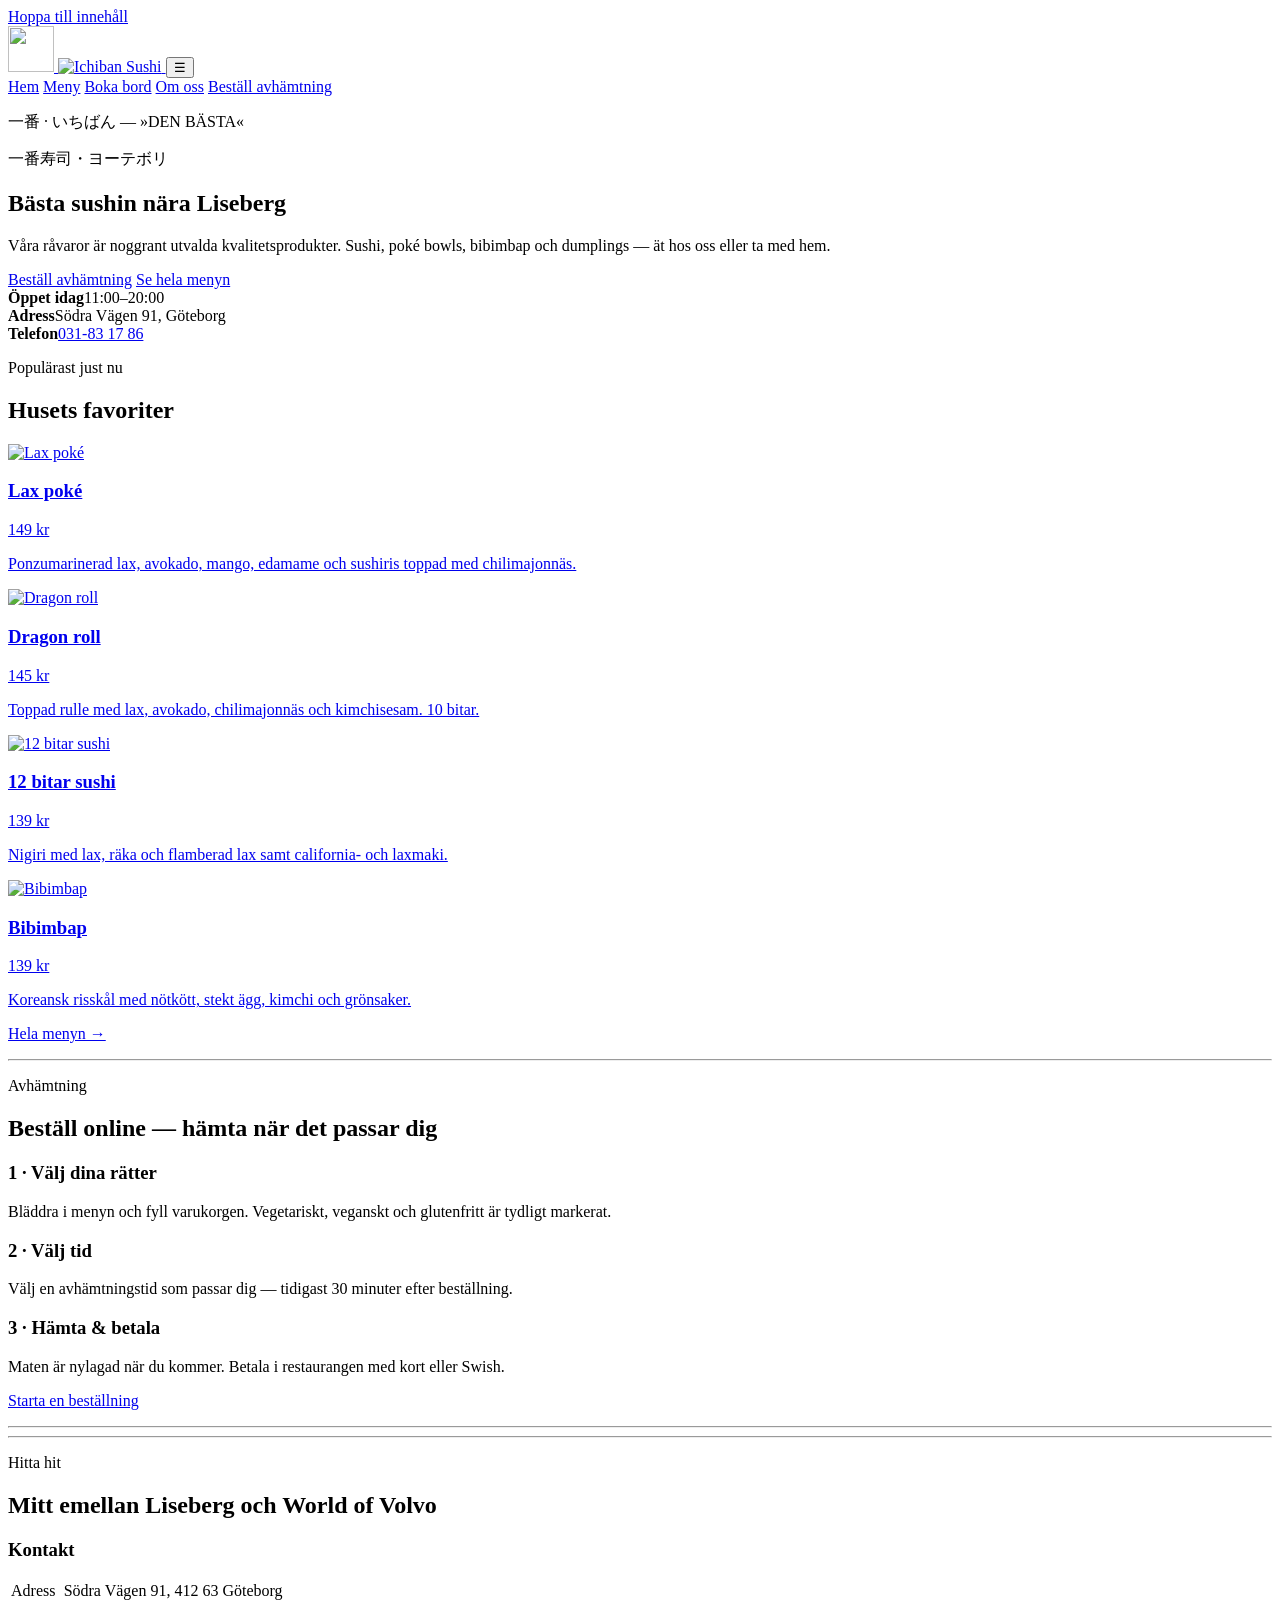
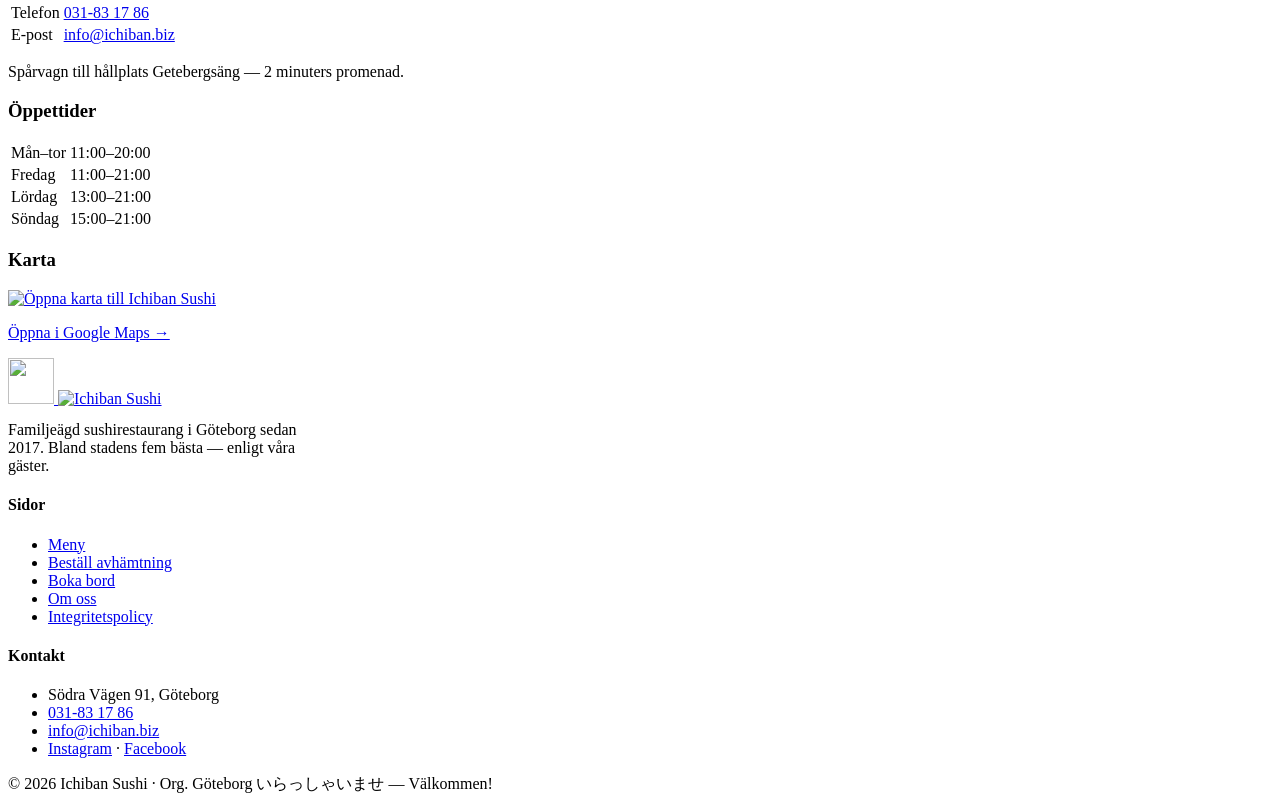
==== public/index.html @ 06141f5b "Headline: Bästa sushin nära Liseberg / The best sushi near Liseberg Owner's wording — the phrase vis" ====
<!doctype html>
<html lang="sv">
<head>
<meta charset="utf-8">
<meta name="viewport" content="width=device-width, initial-scale=1">
<title>Ichiban Sushi Göteborg — sushi, poké bowls, bibimbap & dumplings</title>
<meta name="description" content="Ichiban Sushi på Södra Vägen i Göteborg, nära Liseberg. Färsk sushi, poké bowls, bibimbap och dumplings — ät här eller beställ avhämtning online. Södra Vägen 91.">
<link rel="preconnect" href="https://fonts.googleapis.com">
<link rel="preconnect" href="https://fonts.gstatic.com" crossorigin>
<link href="https://fonts.googleapis.com/css2?family=Cabin+Sketch:wght@700&family=Gochi+Hand&family=Instrument+Sans:wght@400;500;600;700&family=Shippori+Mincho:wght@600;800&display=swap" rel="stylesheet">
<link rel="stylesheet" href="/css/style.css">
<link rel="icon" type="image/png" href="/assets/img/site/favicon.png">
<link rel="apple-touch-icon" href="/assets/img/site/apple-touch-icon.png">
</head>
<body class="hero-page">
<a class="skip" href="#main">Hoppa till innehåll</a>

<header class="site-head">
  <div class="bar">
    <a class="brand" href="/">
      <img class="logo-badge" src="/assets/img/site/logo-192.png" alt="" width="46" height="46">
      <img class="wordmark" src="/assets/img/site/wordmark.png" alt="Ichiban Sushi" width="157" height="44">
    </a>
    <button class="nav-toggle" aria-label="Meny" aria-expanded="false">☰</button>
    <nav class="nav" aria-label="Huvudmeny">
      <a href="/" aria-current="page">Hem</a>
      <a href="/meny">Meny</a>
      <a href="/boka">Boka bord</a>
      <a href="/om">Om oss</a>
      <a class="cta" href="/bestall">Beställ avhämtning</a>
    </nav>
  </div>
</header>

<main id="main">

  <!-- ============ HERO ============ -->
  <section class="hero">
    <div class="bg" style="background-image:url('/assets/img/site/hero-plate.jpg')"></div>
    <div class="wrap inner">
      <p class="jp-mark">一番 · いちばん — »DEN BÄSTA«</p>
      <span class="tategaki" aria-hidden="true">一番寿司・ヨーテボリ</span>
      <h1>Bästa sushin nära Liseberg</h1>
      <p class="lead" data-i18n="hero.lead">Våra råvaror är noggrant utvalda kvalitetsprodukter. Sushi, poké bowls, bibimbap och dumplings — ät hos oss eller ta med hem.</p>
      <div class="actions">
        <a class="btn btn-primary" href="/bestall">Beställ avhämtning</a>
        <a class="btn btn-ghost" href="/meny">Se hela menyn</a>
      </div>
      <div class="meta">
        <div><b>Öppet idag</b><span id="today-hours">11:00–20:00</span></div>
        <div><b>Adress</b>Södra Vägen 91, Göteborg</div>
        <div><b>Telefon</b><a href="tel:+4631831786">031-83 17 86</a></div>
      </div>
    </div>
  </section>

  <!-- ============ POPULÄRT ============ -->
  <section class="block">
    <div class="wrap">
      <div class="sect-head">
        <p class="kicker">Populärast just nu</p>
        <h2>Husets favoriter</h2>
      </div>
      <div class="grid-4">
        <a class="dish-card" href="/bestall#poke">
          <img class="photo" src="/assets/img/menu/lax-poke.jpg" alt="Lax poké" loading="lazy">
          <div class="body">
            <div class="row"><h3>Lax poké</h3><span class="price">149 kr</span></div>
            <p class="desc">Ponzumarinerad lax, avokado, mango, edamame och sushiris toppad med chilimajonnäs.</p>
          </div>
        </a>
        <a class="dish-card" href="/bestall#deluxe-roll">
          <img class="photo" src="/assets/img/menu/dragon-roll.jpg" alt="Dragon roll" loading="lazy">
          <div class="body">
            <div class="row"><h3>Dragon roll</h3><span class="price">145 kr</span></div>
            <p class="desc">Toppad rulle med lax, avokado, chilimajonnäs och kimchisesam. 10 bitar.</p>
          </div>
        </a>
        <a class="dish-card" href="/bestall#sushi-combo">
          <img class="photo" src="/assets/img/menu/sushi-12.jpg" alt="12 bitar sushi" loading="lazy">
          <div class="body">
            <div class="row"><h3>12 bitar sushi</h3><span class="price">139 kr</span></div>
            <p class="desc">Nigiri med lax, räka och flamberad lax samt california- och laxmaki.</p>
          </div>
        </a>
        <a class="dish-card" href="/bestall#varmratter">
          <img class="photo" src="/assets/img/menu/bibimbap.jpg" alt="Bibimbap" loading="lazy">
          <div class="body">
            <div class="row"><h3>Bibimbap</h3><span class="price">139 kr</span></div>
            <p class="desc">Koreansk risskål med nötkött, stekt ägg, kimchi och grönsaker.</p>
          </div>
        </a>
      </div>
      <p class="center mt-2"><a class="btn btn-ghost" href="/meny">Hela menyn →</a></p>
    </div>
  </section>

  <hr class="hairline">

  <!-- ============ SÅ FUNKAR DET ============ -->
  <section class="block">
    <div class="wrap">
      <div class="sect-head">
        <p class="kicker">Avhämtning</p>
        <h2>Beställ online — hämta när det passar dig</h2>
      </div>
      <div class="grid-3">
        <div class="dish-card"><div class="body">
          <h3>1 · Välj dina rätter</h3>
          <p class="desc">Bläddra i menyn och fyll varukorgen. Vegetariskt, veganskt och glutenfritt är tydligt markerat.</p>
        </div></div>
        <div class="dish-card"><div class="body">
          <h3>2 · Välj tid</h3>
          <p class="desc">Välj en avhämtningstid som passar dig — tidigast 30 minuter efter beställning.</p>
        </div></div>
        <div class="dish-card"><div class="body">
          <h3>3 · Hämta &amp; betala</h3>
          <p class="desc">Maten är nylagad när du kommer. Betala i restaurangen med kort eller Swish.</p>
        </div></div>
      </div>
      <p class="center mt-2"><a class="btn btn-primary" href="/bestall">Starta en beställning</a></p>
    </div>
  </section>

  <hr class="hairline">

  <!-- ============ OMDÖME ============ -->
  <section class="block tight center" id="review-section" hidden>
    <div class="wrap" style="max-width:620px">
      <span class="review-stars" aria-hidden="true">★★★★★</span>
      <h2 style="font-size:clamp(1.4rem,3vw,1.9rem)">Nöjd med maten och besöket?</h2>
      <p class="lead" style="margin:0.8rem auto 1.6rem">Ett omdöme på Google betyder mycket för en liten familjerestaurang — det tar bara en halv minut.</p>
      <a class="review-cta" id="review-link" href="#" target="_blank" rel="noopener">
        <span class="g">G</span> Lämna ett omdöme på Google
      </a>
    </div>
  </section>

  <hr class="hairline">

  <!-- ============ HITTA HIT ============ -->
  <section class="block">
    <div class="wrap">
      <div class="sect-head">
        <p class="kicker">Hitta hit</p>
        <h2>Mitt emellan Liseberg och World of Volvo</h2>
      </div>
      <div class="info-grid">
        <div>
          <h3>Kontakt</h3>
          <table class="hours">
            <tr><td>Adress</td><td>Södra Vägen 91, 412 63 Göteborg</td></tr>
            <tr><td>Telefon</td><td><a href="tel:+4631831786">031-83 17 86</a></td></tr>
            <tr><td>E-post</td><td><a href="mailto:info@ichiban.biz">info@ichiban.biz</a></td></tr>
          </table>
          <p class="form-note" style="margin-top:1rem">Spårvagn till hållplats Getebergsäng — 2 minuters promenad.</p>
        </div>
        <div>
          <h3>Öppettider</h3>
          <table class="hours" id="hours-table">
            <tr data-days="1,2,3,4"><td>Mån–tor</td><td>11:00–20:00</td></tr>
            <tr data-days="5"><td>Fredag</td><td>11:00–21:00</td></tr>
            <tr data-days="6"><td>Lördag</td><td>13:00–21:00</td></tr>
            <tr data-days="0"><td>Söndag</td><td>15:00–21:00</td></tr>
          </table>
        </div>
        <div>
          <h3>Karta</h3>
          <a href="https://maps.google.com/?q=Ichiban+Sushi,+S%C3%B6dra+V%C3%A4gen+91,+G%C3%B6teborg" target="_blank" rel="noopener" class="dish-card" style="display:block">
            <img class="photo" src="/assets/img/site/meny-header.jpg" alt="Öppna karta till Ichiban Sushi" loading="lazy" style="aspect-ratio:16/9">
            <div class="body"><p class="desc">Öppna i Google Maps →</p></div>
          </a>
        </div>
      </div>
    </div>
  </section>

</main>

<footer class="site-foot">
  <div class="wrap">
    <div class="cols">
      <div>
        <a class="brand" href="/" style="margin-bottom:1rem">
          <img class="logo-badge" src="/assets/img/site/logo-192.png" alt="" width="46" height="46">
          <img class="wordmark" src="/assets/img/site/wordmark.png" alt="Ichiban Sushi" width="157" height="44">
        </a>
        <p class="muted" style="max-width:38ch;margin-top:0.8rem">Familjeägd sushirestaurang i Göteborg sedan 2017. Bland stadens fem bästa — enligt våra gäster.</p>
      </div>
      <div>
        <h4>Sidor</h4>
        <ul class="foot-list">
          <li><a href="/meny">Meny</a></li>
          <li><a href="/bestall">Beställ avhämtning</a></li>
          <li><a href="/boka">Boka bord</a></li>
          <li><a href="/om">Om oss</a></li>
          <li><a href="/integritet">Integritetspolicy</a></li>
        </ul>
      </div>
      <div>
        <h4>Kontakt</h4>
        <ul class="foot-list">
          <li>Södra Vägen 91, Göteborg</li>
          <li><a href="tel:+4631831786">031-83 17 86</a></li>
          <li><a href="mailto:info@ichiban.biz">info@ichiban.biz</a></li>
          <li><a href="https://www.instagram.com/" target="_blank" rel="noopener">Instagram</a> · <a href="https://www.facebook.com/" target="_blank" rel="noopener">Facebook</a></li>
        </ul>
      </div>
    </div>
    <div class="fine">
      <span>© <span id="year">2026</span> Ichiban Sushi · Org. Göteborg</span>
      <span>いらっしゃいませ — Välkommen!</span>
    </div>
  </div>
</footer>

<script src="/js/i18n.js"></script>
<script src="/js/site.js"></script>
</body>
</html>
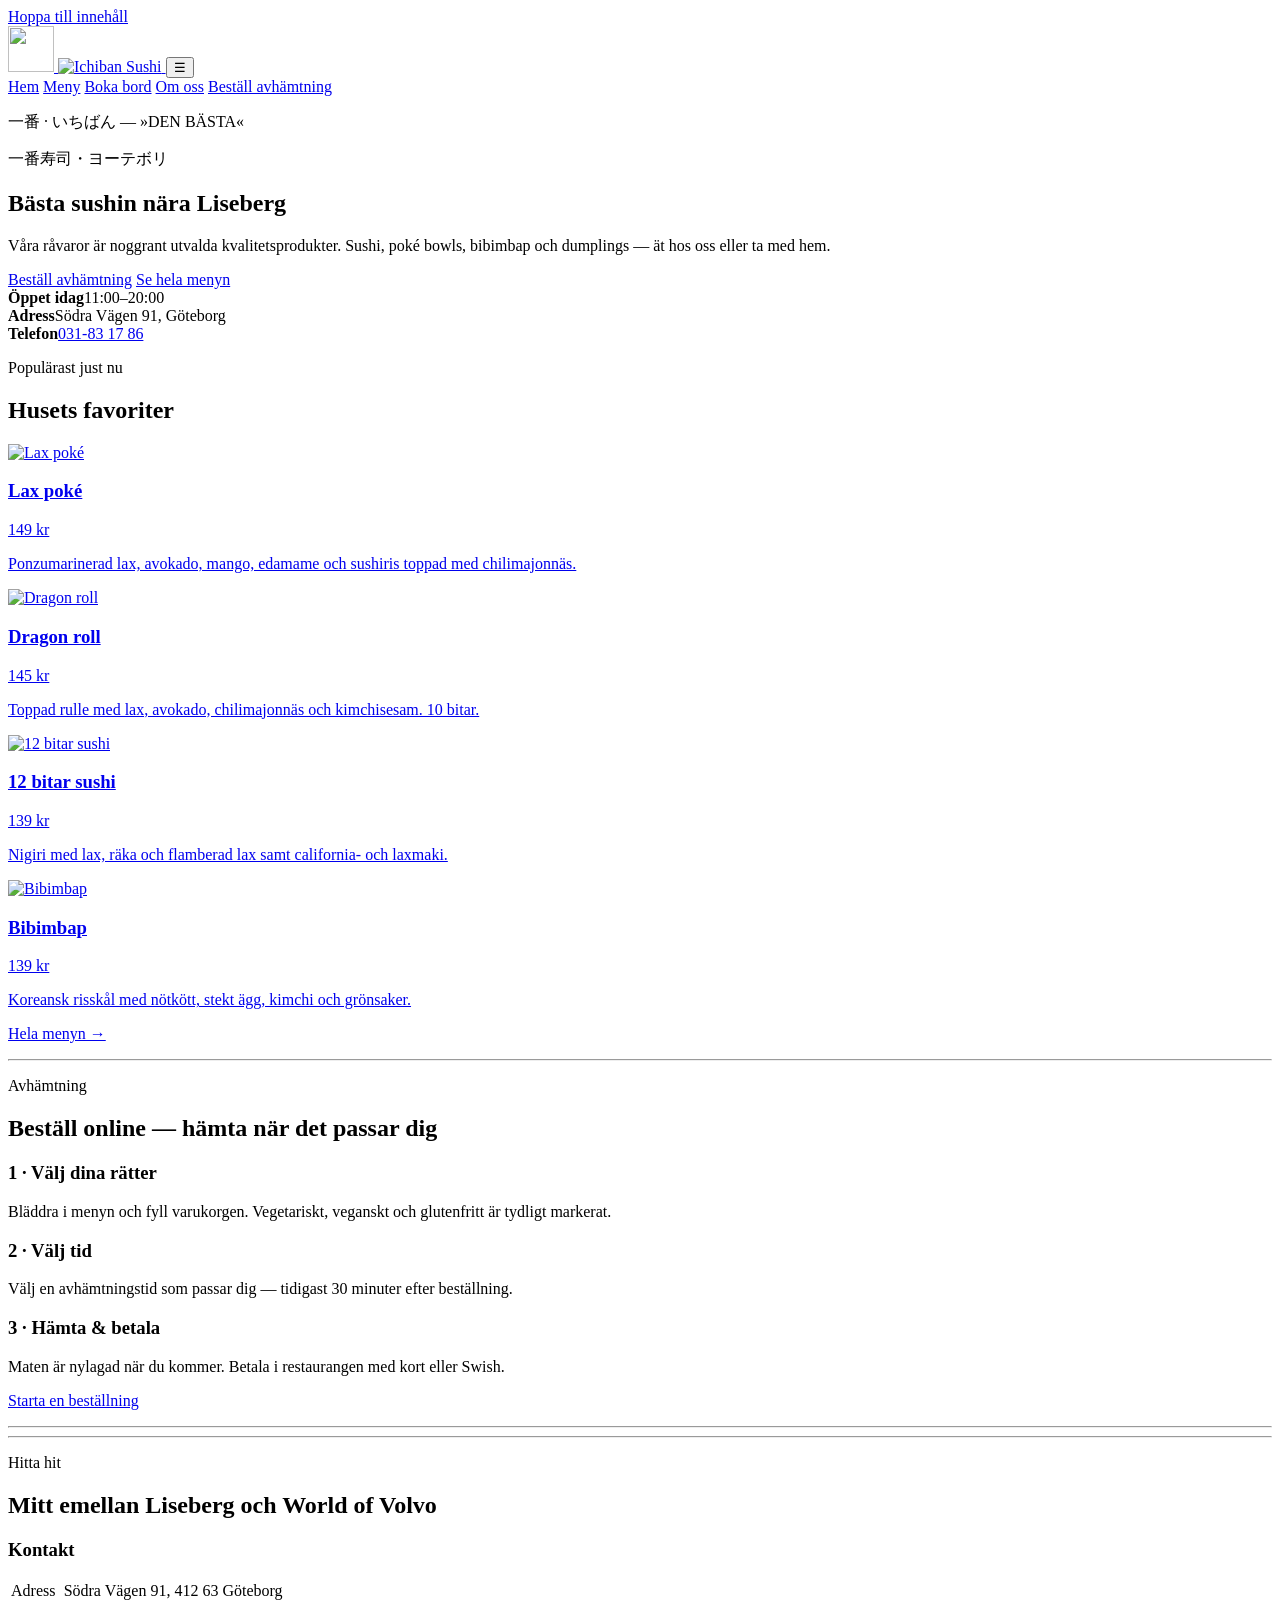
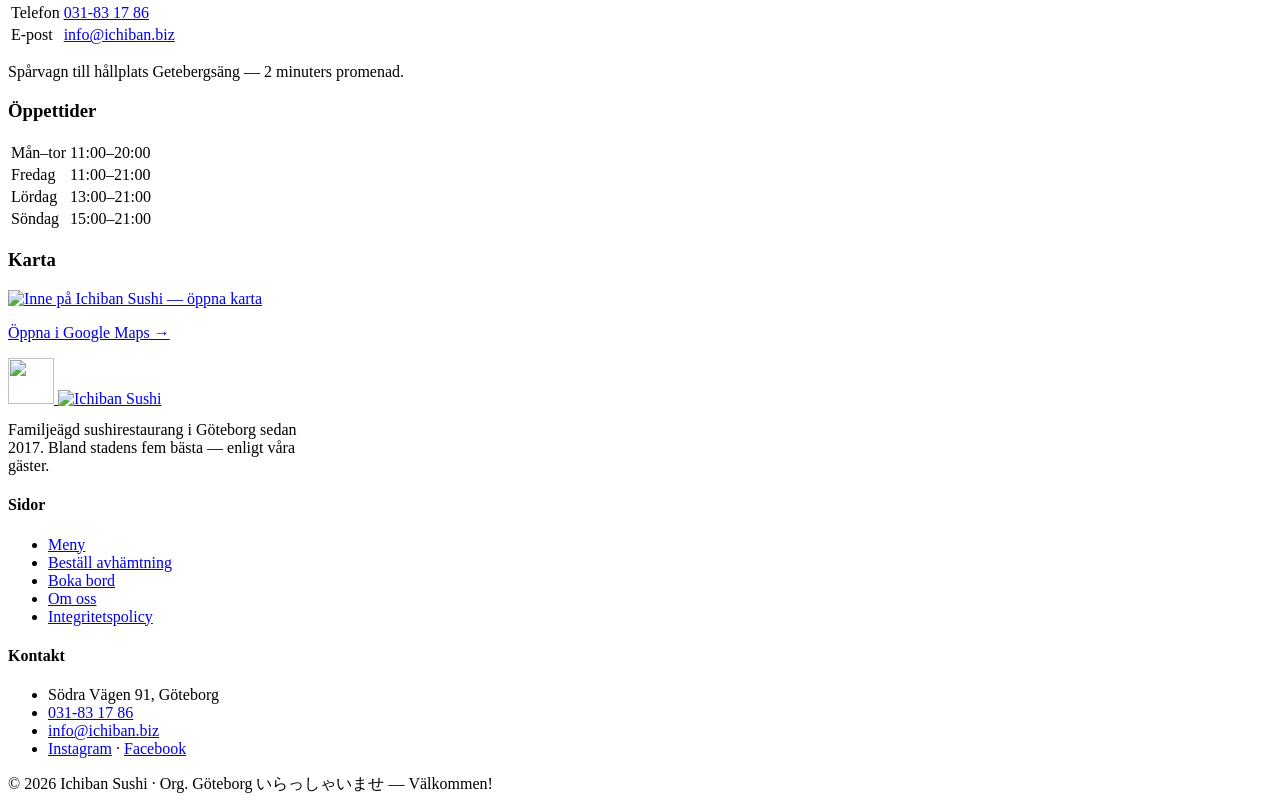
==== commit f6256b8f: "Maps card shows the dining room photo instead of a sky Photo from the restaurant's Google Maps listi" ====
--- a/public/index.html
+++ b/public/index.html
@@ -19,7 +19,7 @@
   <div class="bar">
     <a class="brand" href="/">
       <img class="logo-badge" src="/assets/img/site/logo-192.png" alt="" width="46" height="46">
-      <img class="wordmark" src="/assets/img/site/wordmark.png" alt="Ichiban Sushi" width="157" height="44">
+      <img class="wordmark" src="/assets/img/site/wordmark.png" alt="Ichiban Sushi" width="146" height="44">
     </a>
     <button class="nav-toggle" aria-label="Meny" aria-expanded="false">☰</button>
     <nav class="nav" aria-label="Huvudmeny">
@@ -167,7 +167,7 @@
         <div>
           <h3>Karta</h3>
           <a href="https://maps.google.com/?q=Ichiban+Sushi,+S%C3%B6dra+V%C3%A4gen+91,+G%C3%B6teborg" target="_blank" rel="noopener" class="dish-card" style="display:block">
-            <img class="photo" src="/assets/img/site/meny-header.jpg" alt="Öppna karta till Ichiban Sushi" loading="lazy" style="aspect-ratio:16/9">
+            <img class="photo" src="/assets/img/site/inside.jpg" alt="Inne på Ichiban Sushi — öppna karta" loading="lazy" style="aspect-ratio:16/9">
             <div class="body"><p class="desc">Öppna i Google Maps →</p></div>
           </a>
         </div>
@@ -183,7 +183,7 @@
       <div>
         <a class="brand" href="/" style="margin-bottom:1rem">
           <img class="logo-badge" src="/assets/img/site/logo-192.png" alt="" width="46" height="46">
-          <img class="wordmark" src="/assets/img/site/wordmark.png" alt="Ichiban Sushi" width="157" height="44">
+          <img class="wordmark" src="/assets/img/site/wordmark.png" alt="Ichiban Sushi" width="146" height="44">
         </a>
         <p class="muted" style="max-width:38ch;margin-top:0.8rem">Familjeägd sushirestaurang i Göteborg sedan 2017. Bland stadens fem bästa — enligt våra gäster.</p>
       </div>
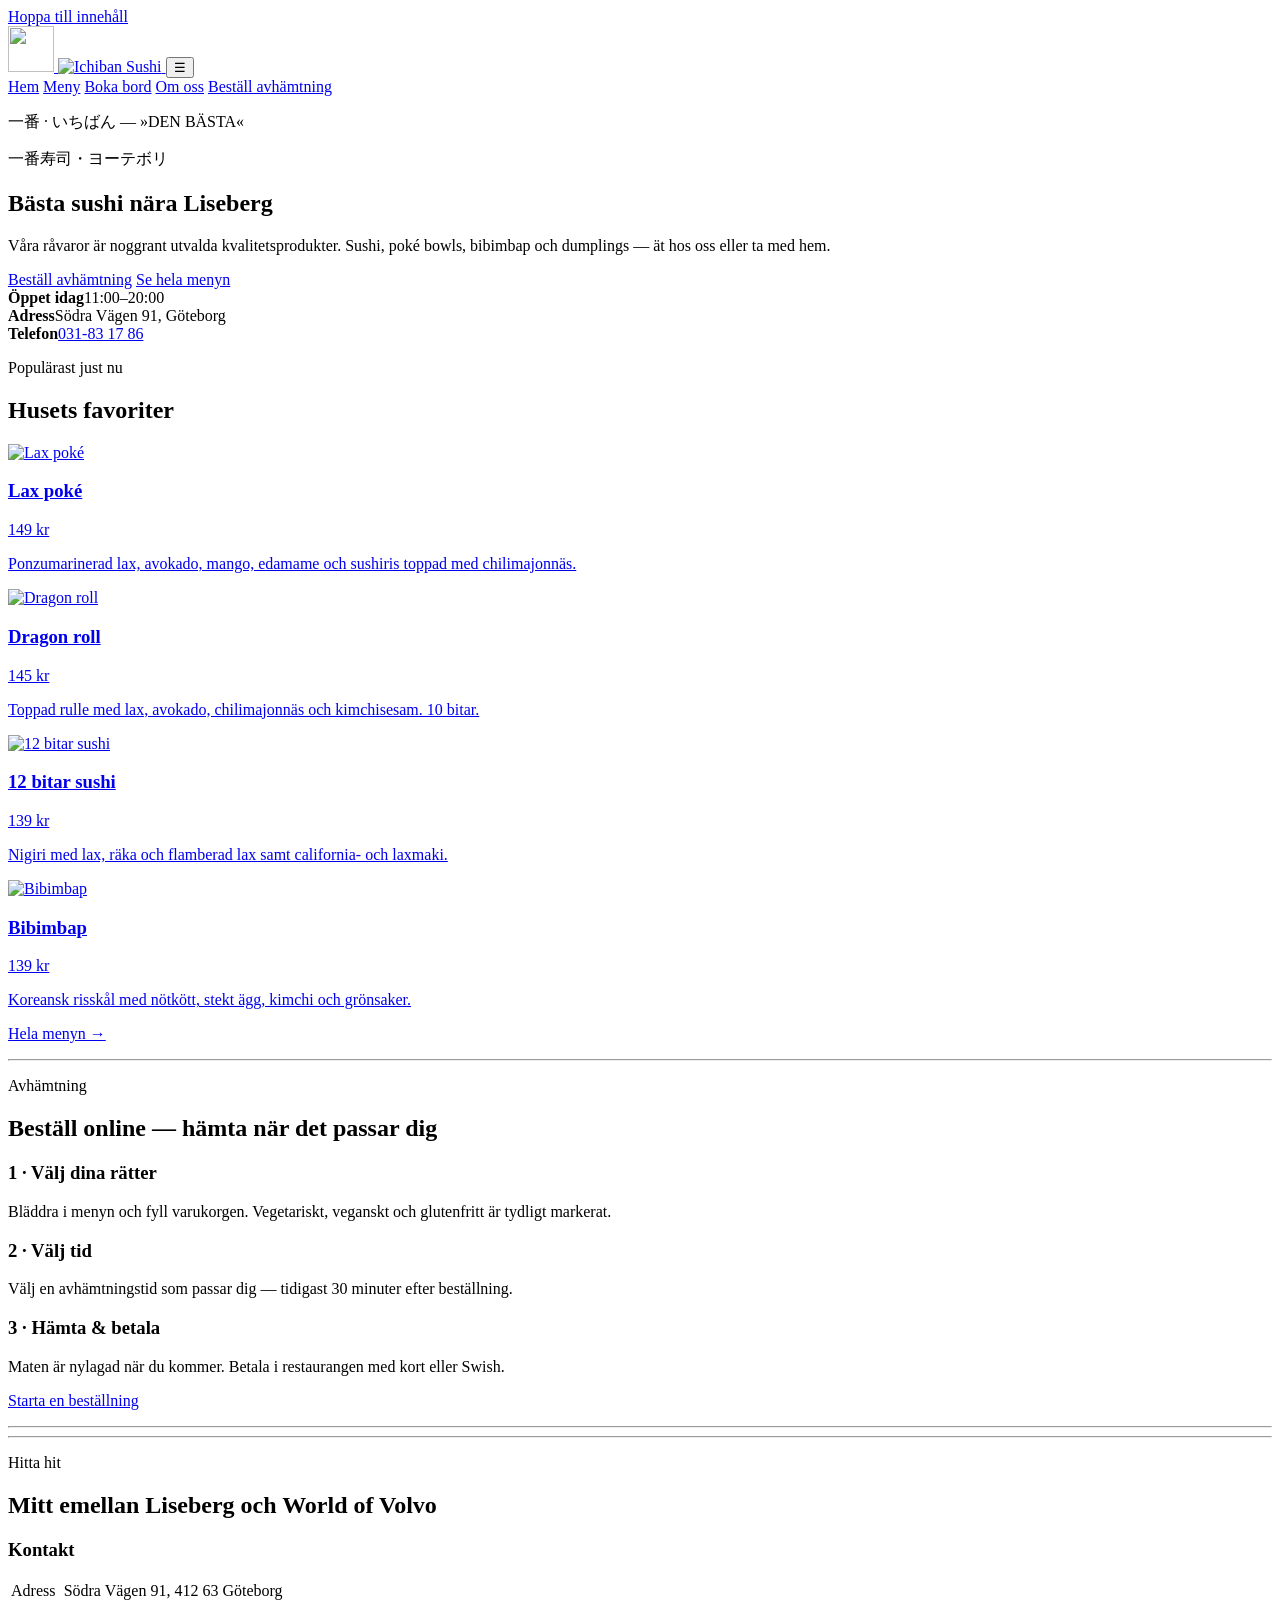
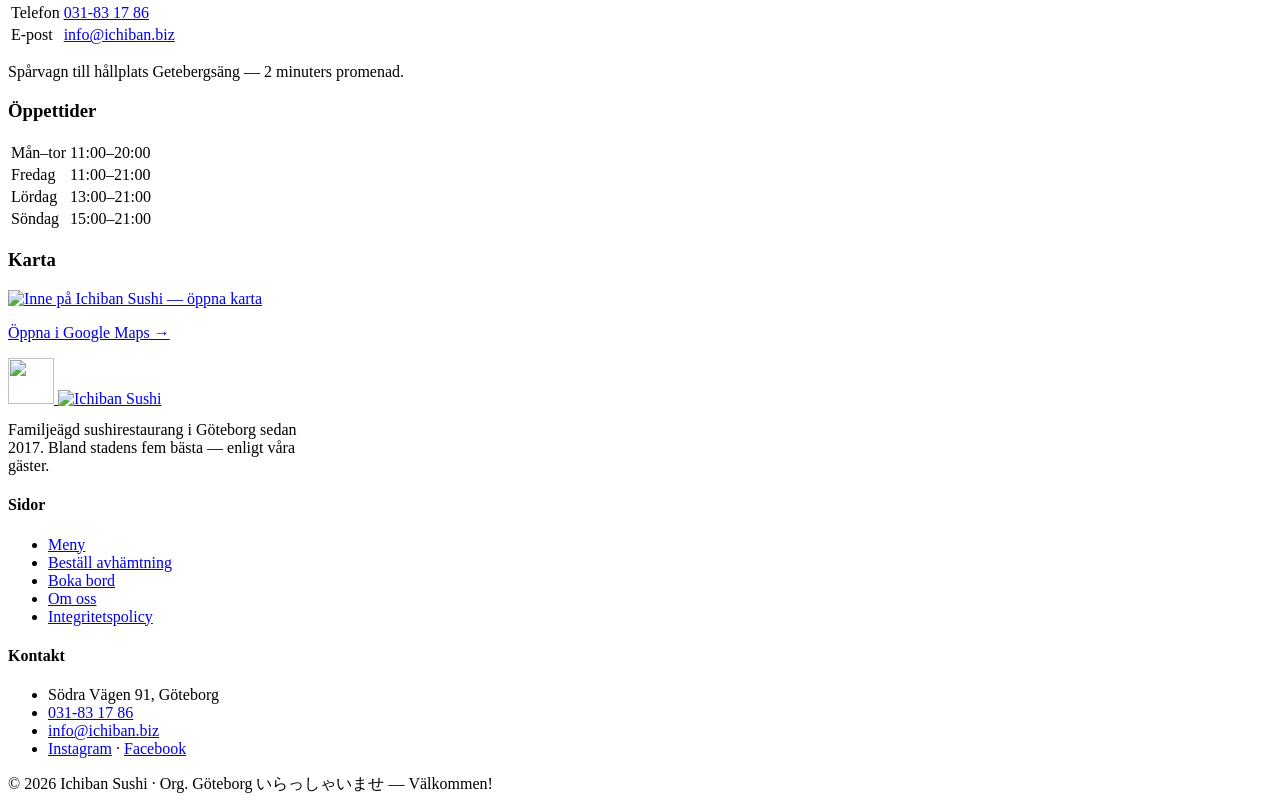
==== commit 16ab0efc: "Headline: Bästa sushi nära Liseberg (owner's spelling) Co-Authored-By: Claude Fable 5 <noreply@anthr" ====
--- a/public/index.html
+++ b/public/index.html
@@ -19,7 +19,7 @@
   <div class="bar">
     <a class="brand" href="/">
       <img class="logo-badge" src="/assets/img/site/logo-192.png" alt="" width="46" height="46">
-      <img class="wordmark" src="/assets/img/site/wordmark.png" alt="Ichiban Sushi" width="146" height="44">
+      <img class="wordmark" src="/assets/img/site/wordmark-chalk.png" alt="Ichiban Sushi" width="146" height="44">
     </a>
     <button class="nav-toggle" aria-label="Meny" aria-expanded="false">☰</button>
     <nav class="nav" aria-label="Huvudmeny">
@@ -40,7 +40,7 @@
     <div class="wrap inner">
       <p class="jp-mark">一番 · いちばん — »DEN BÄSTA«</p>
       <span class="tategaki" aria-hidden="true">一番寿司・ヨーテボリ</span>
-      <h1>Bästa sushin nära Liseberg</h1>
+      <h1>Bästa sushi nära Liseberg</h1>
       <p class="lead" data-i18n="hero.lead">Våra råvaror är noggrant utvalda kvalitetsprodukter. Sushi, poké bowls, bibimbap och dumplings — ät hos oss eller ta med hem.</p>
       <div class="actions">
         <a class="btn btn-primary" href="/bestall">Beställ avhämtning</a>
@@ -183,7 +183,7 @@
       <div>
         <a class="brand" href="/" style="margin-bottom:1rem">
           <img class="logo-badge" src="/assets/img/site/logo-192.png" alt="" width="46" height="46">
-          <img class="wordmark" src="/assets/img/site/wordmark.png" alt="Ichiban Sushi" width="146" height="44">
+          <img class="wordmark" src="/assets/img/site/wordmark-chalk.png" alt="Ichiban Sushi" width="146" height="44">
         </a>
         <p class="muted" style="max-width:38ch;margin-top:0.8rem">Familjeägd sushirestaurang i Göteborg sedan 2017. Bland stadens fem bästa — enligt våra gäster.</p>
       </div>
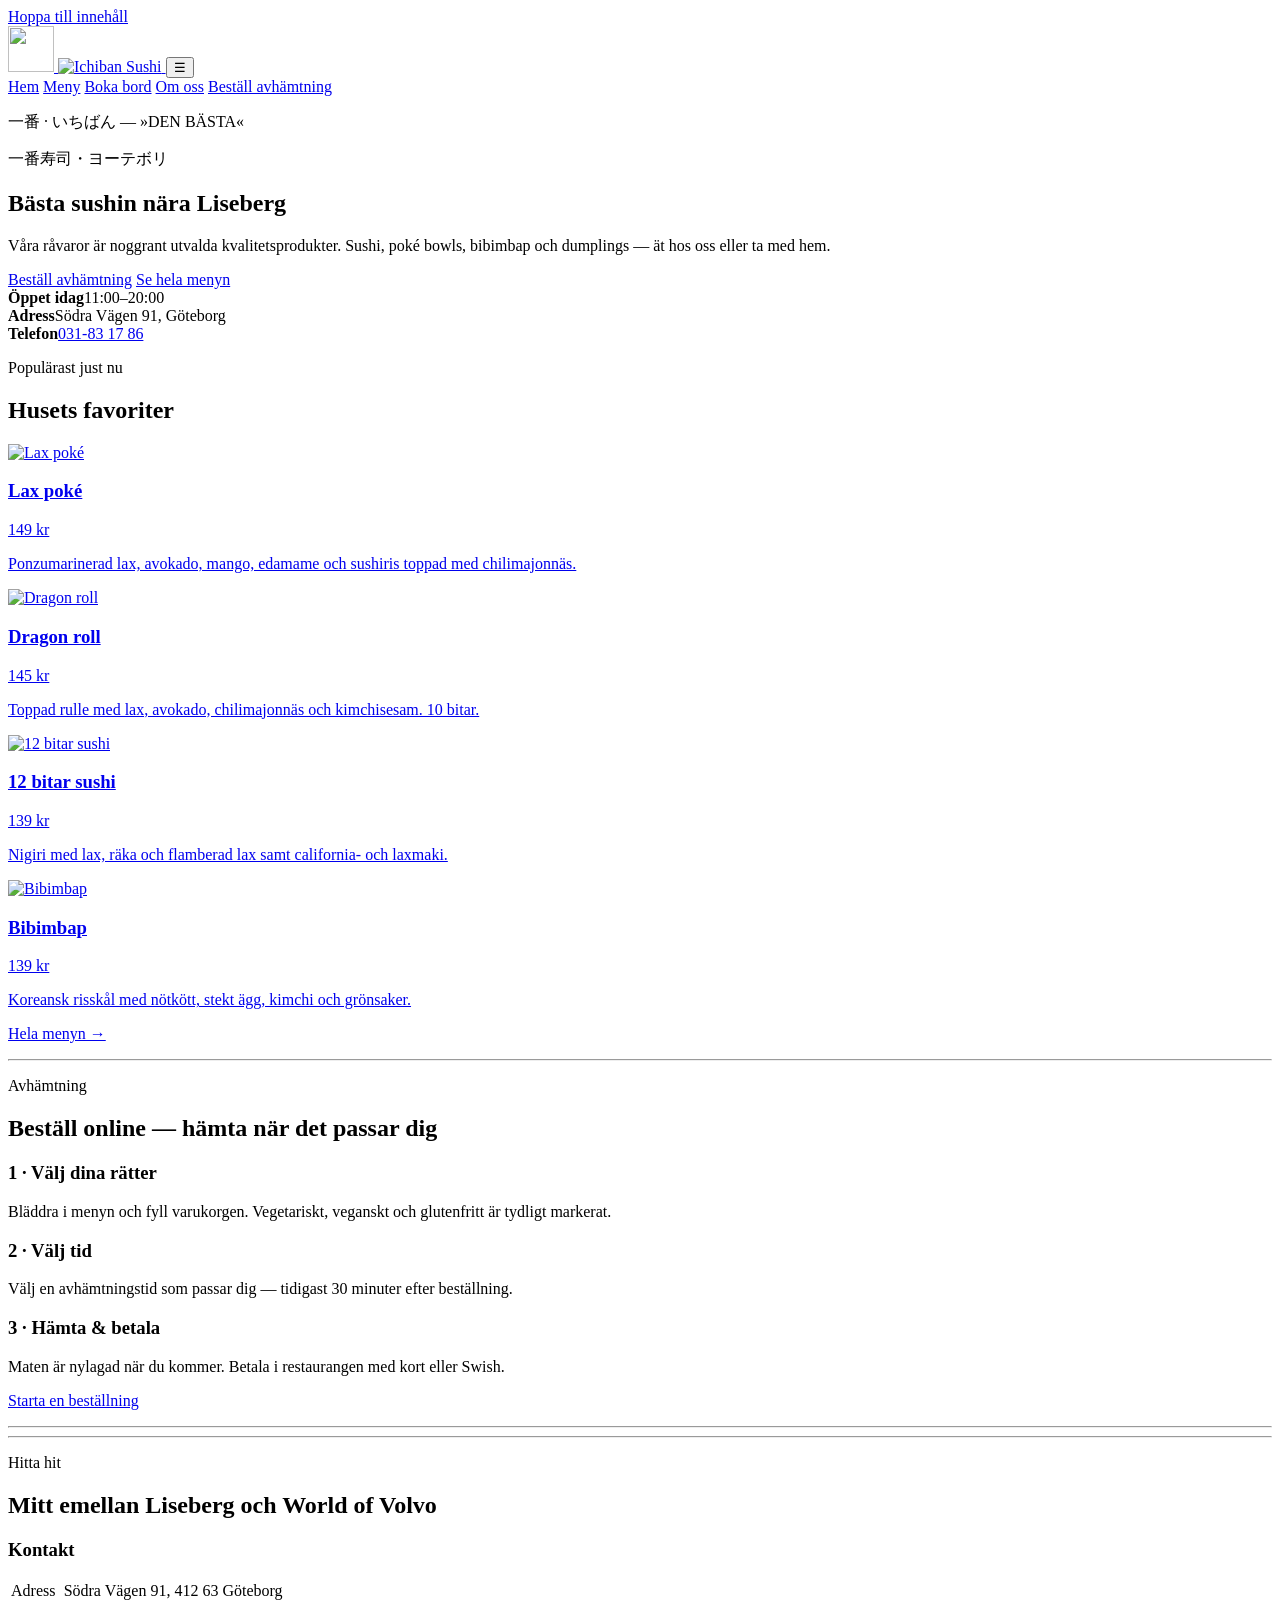
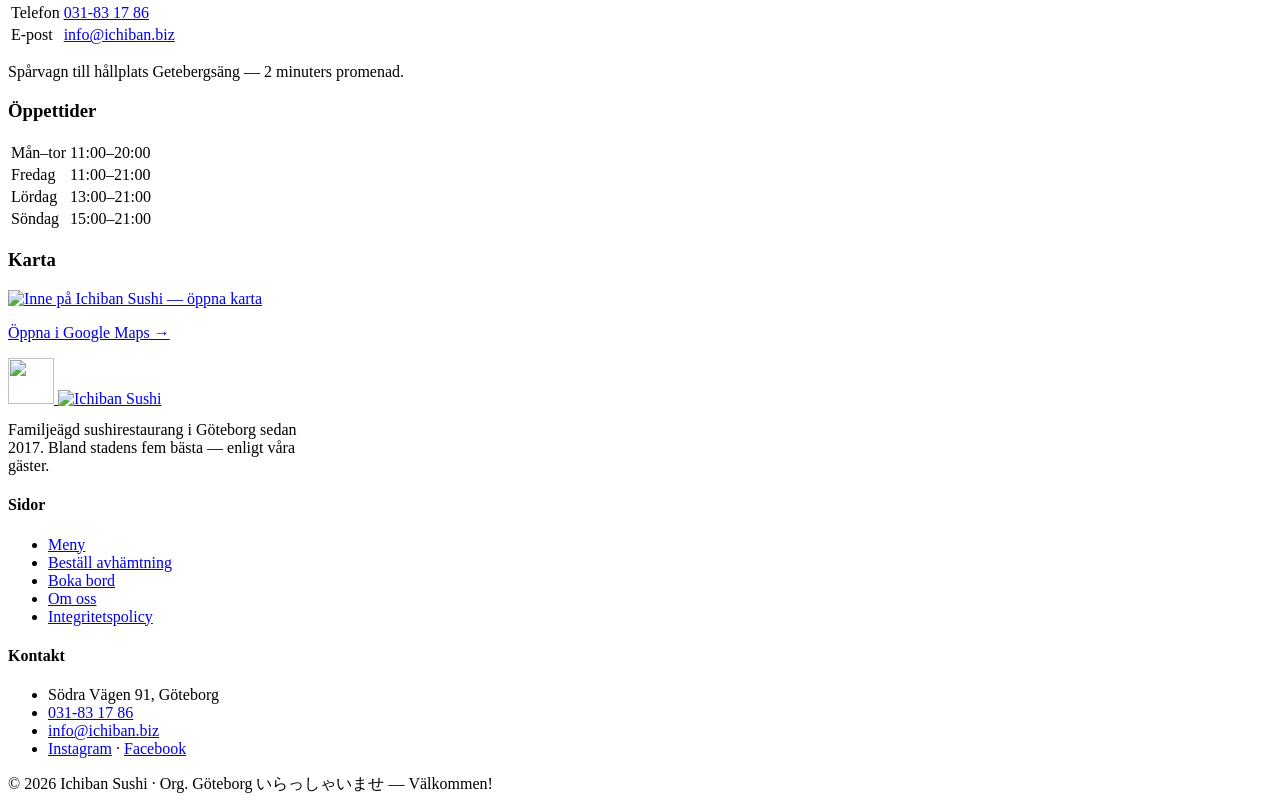
==== commit 7a1e9aa7: "Headline: Bästa sushin nära Liseberg (definite form after superlative) Co-Authored-By: Claude Fable " ====
--- a/public/index.html
+++ b/public/index.html
@@ -40,7 +40,7 @@
     <div class="wrap inner">
       <p class="jp-mark">一番 · いちばん — »DEN BÄSTA«</p>
       <span class="tategaki" aria-hidden="true">一番寿司・ヨーテボリ</span>
-      <h1>Bästa sushi nära Liseberg</h1>
+      <h1>Bästa sushin nära Liseberg</h1>
       <p class="lead" data-i18n="hero.lead">Våra råvaror är noggrant utvalda kvalitetsprodukter. Sushi, poké bowls, bibimbap och dumplings — ät hos oss eller ta med hem.</p>
       <div class="actions">
         <a class="btn btn-primary" href="/bestall">Beställ avhämtning</a>
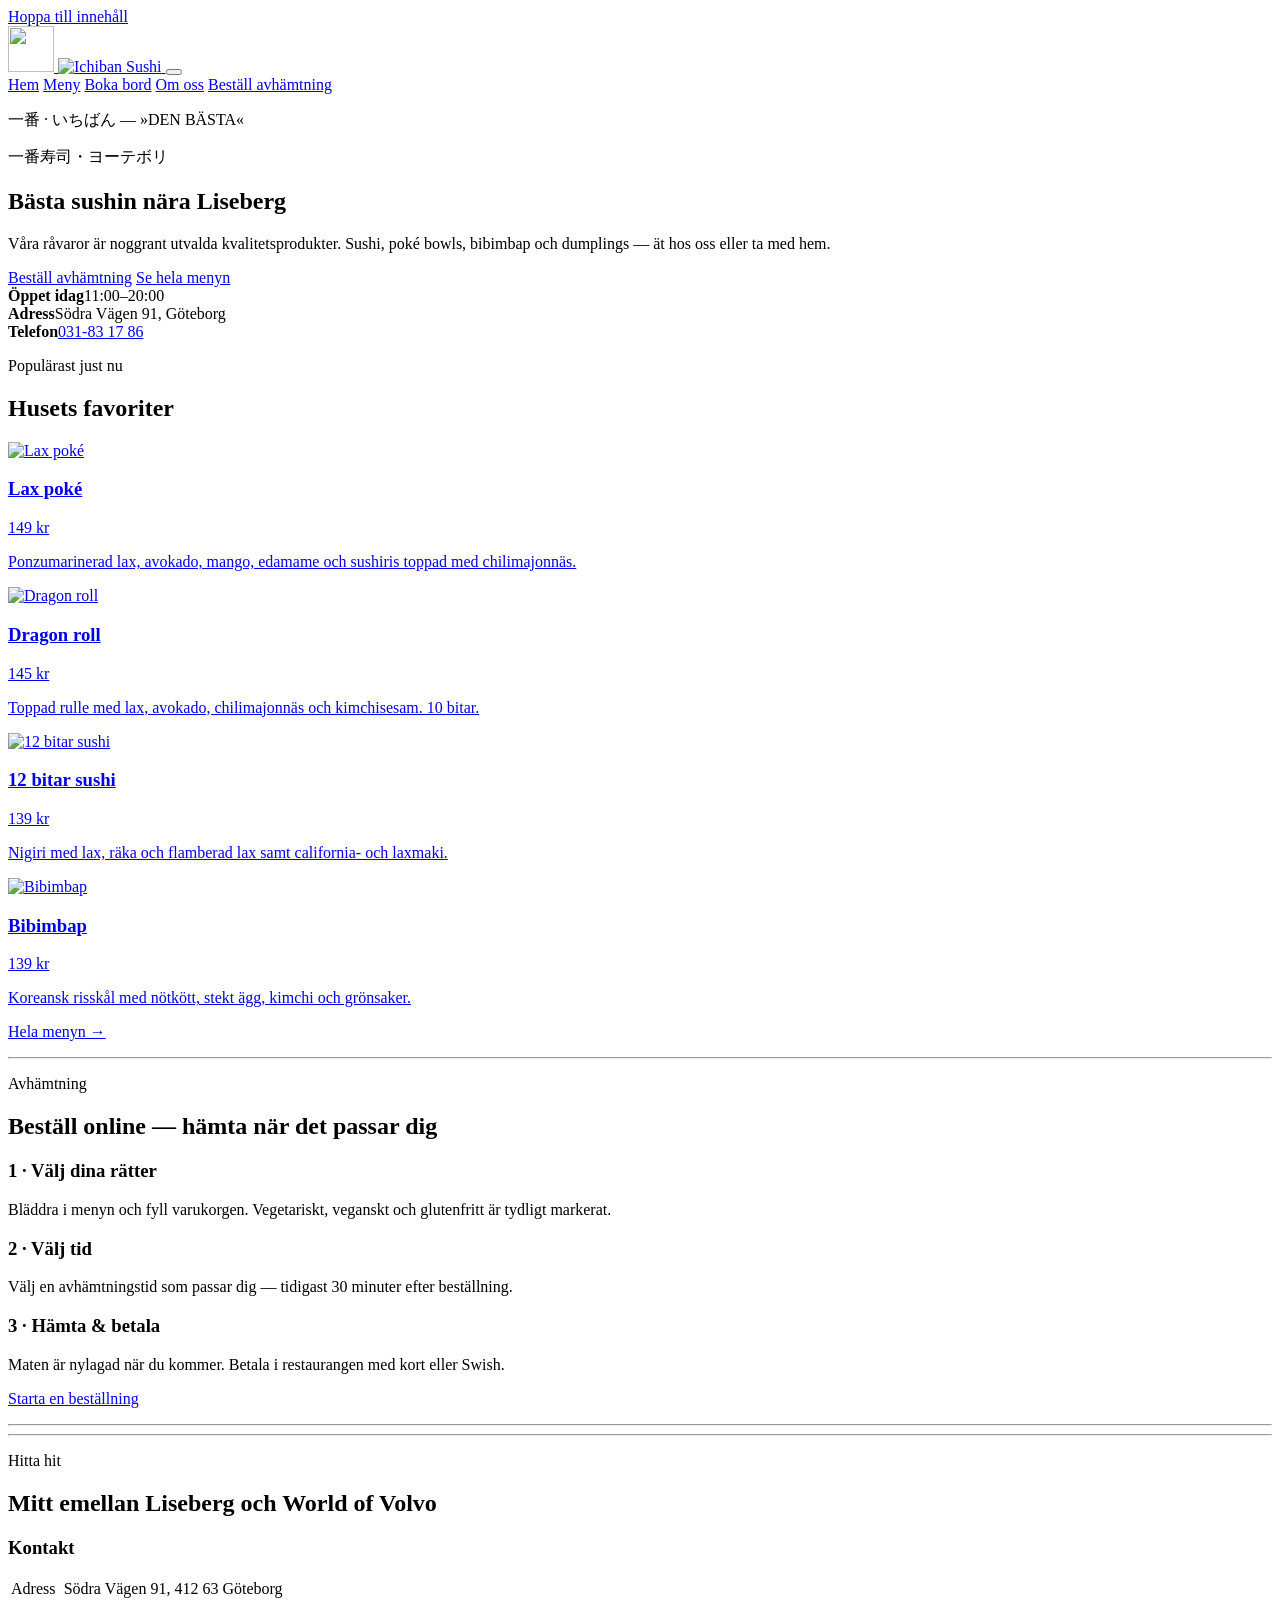
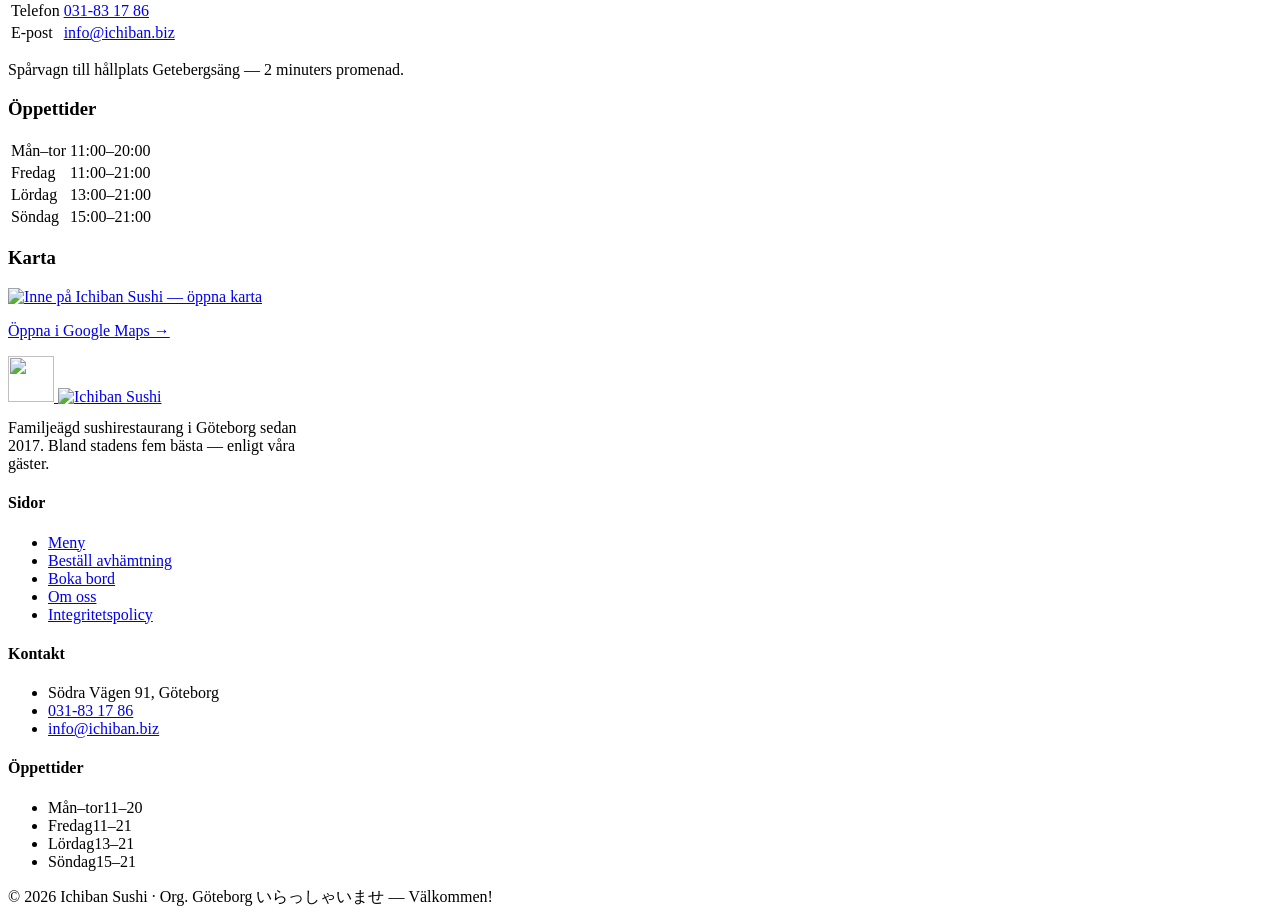
==== commit a08638e9: "One-line chalk wordmark everywhere, slide-in mobile menu, tighter header/hero/footer - ICHIBAN SUSHI" ====
--- a/public/index.html
+++ b/public/index.html
@@ -19,10 +19,10 @@
   <div class="bar">
     <a class="brand" href="/">
       <img class="logo-badge" src="/assets/img/site/logo-192.png" alt="" width="46" height="46">
-      <img class="wordmark" src="/assets/img/site/wordmark-chalk.png" alt="Ichiban Sushi" width="146" height="44">
+      <img class="wordmark" src="/assets/img/site/wordmark-chalk-wide.png" alt="Ichiban Sushi" width="1074" height="101">
     </a>
-    <button class="nav-toggle" aria-label="Meny" aria-expanded="false">☰</button>
-    <nav class="nav" aria-label="Huvudmeny">
+    <button class="nav-toggle" type="button" aria-label="Öppna meny" aria-expanded="false" aria-controls="site-nav"><span class="bars" aria-hidden="true"><i></i><i></i><i></i></span></button>
+    <nav class="nav" id="site-nav" aria-label="Huvudmeny">
       <a href="/" aria-current="page">Hem</a>
       <a href="/meny">Meny</a>
       <a href="/boka">Boka bord</a>
@@ -183,7 +183,7 @@
       <div>
         <a class="brand" href="/" style="margin-bottom:1rem">
           <img class="logo-badge" src="/assets/img/site/logo-192.png" alt="" width="46" height="46">
-          <img class="wordmark" src="/assets/img/site/wordmark-chalk.png" alt="Ichiban Sushi" width="146" height="44">
+          <img class="wordmark" src="/assets/img/site/wordmark-chalk-wide.png" alt="Ichiban Sushi" width="1074" height="101">
         </a>
         <p class="muted" style="max-width:38ch;margin-top:0.8rem">Familjeägd sushirestaurang i Göteborg sedan 2017. Bland stadens fem bästa — enligt våra gäster.</p>
       </div>
@@ -203,7 +203,15 @@
           <li>Södra Vägen 91, Göteborg</li>
           <li><a href="tel:+4631831786">031-83 17 86</a></li>
           <li><a href="mailto:info@ichiban.biz">info@ichiban.biz</a></li>
-          <li><a href="https://www.instagram.com/" target="_blank" rel="noopener">Instagram</a> · <a href="https://www.facebook.com/" target="_blank" rel="noopener">Facebook</a></li>
+        </ul>
+      </div>
+      <div>
+        <h4>Öppettider</h4>
+        <ul class="foot-list foot-hours">
+          <li><span>Mån–tor</span><span>11–20</span></li>
+          <li><span>Fredag</span><span>11–21</span></li>
+          <li><span>Lördag</span><span>13–21</span></li>
+          <li><span>Söndag</span><span>15–21</span></li>
         </ul>
       </div>
     </div>
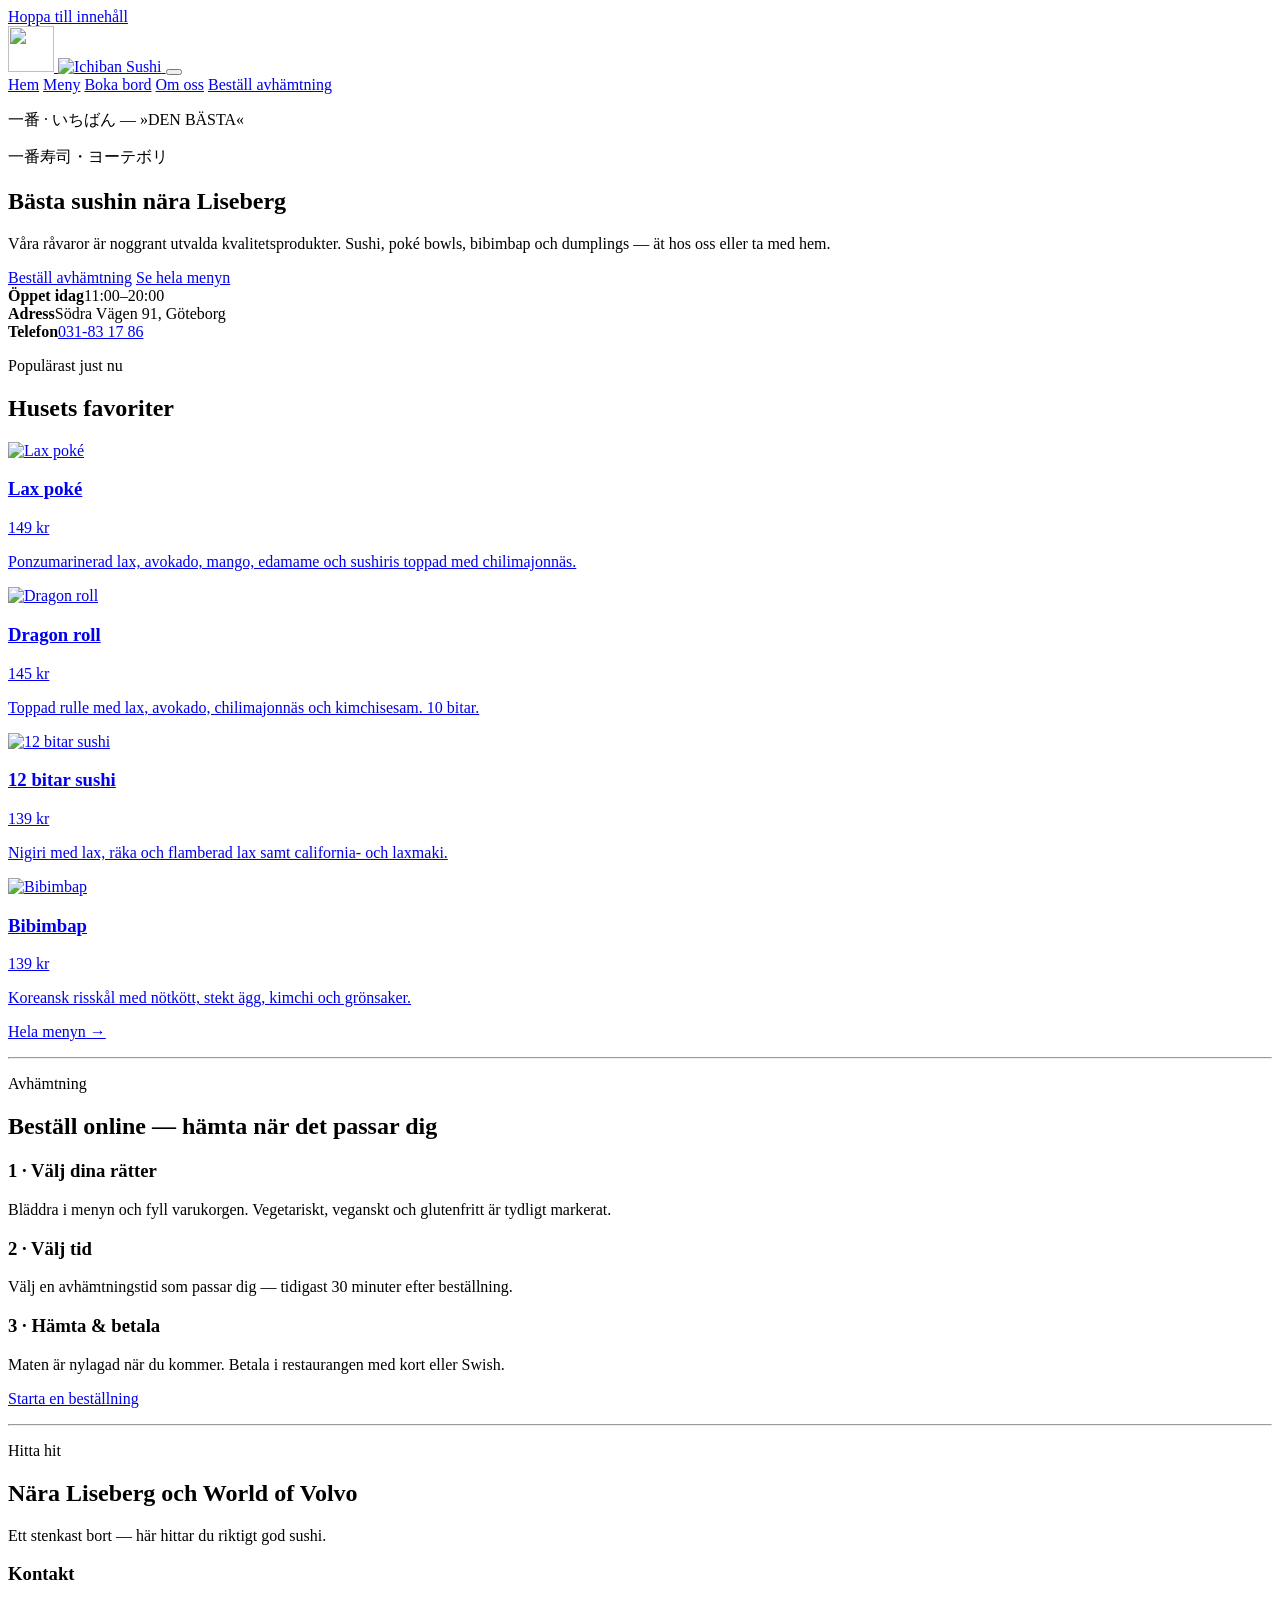
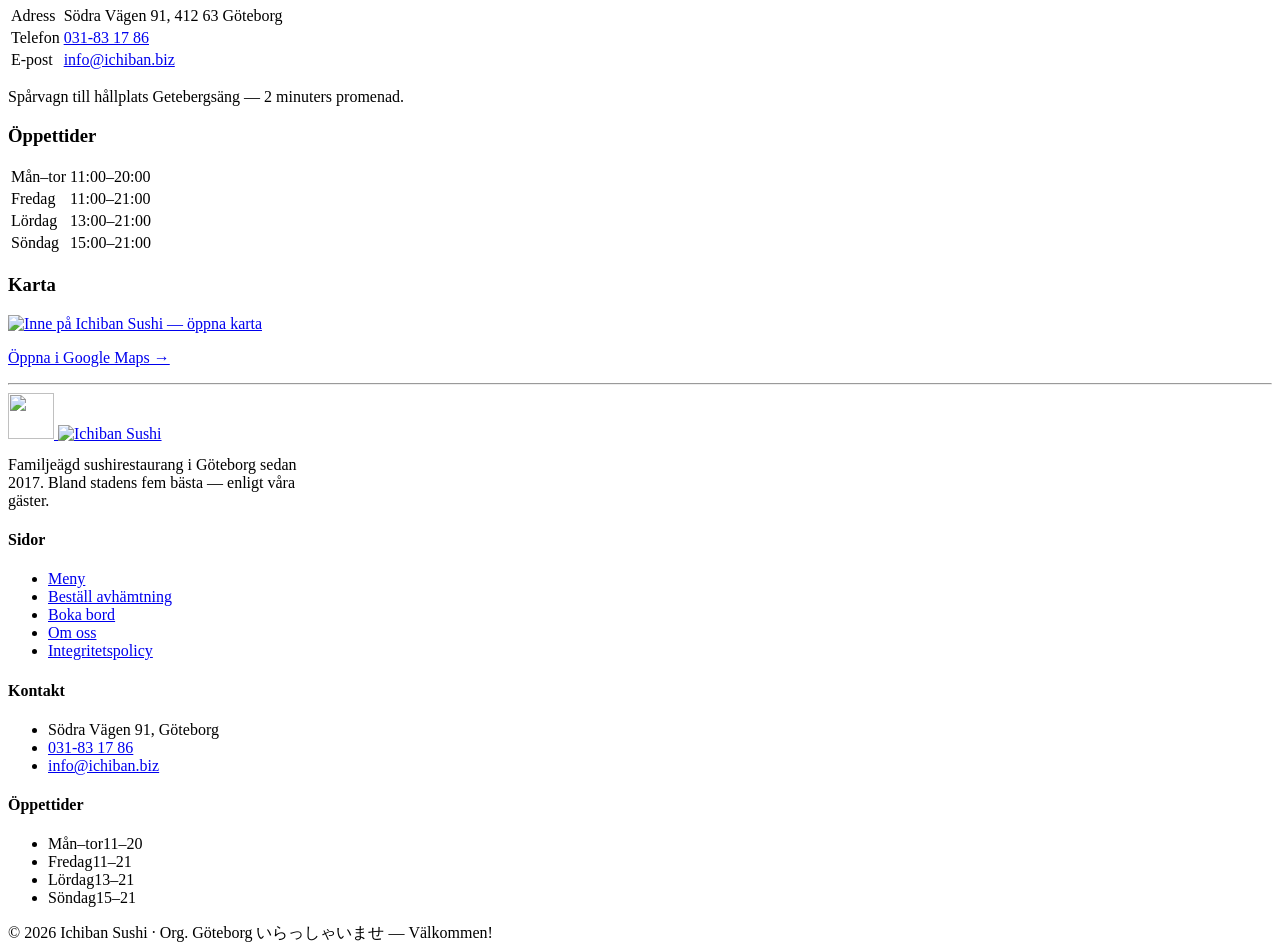
==== commit 1a02089f: "Home: move Google review just above the footer; soften Liseberg wording - review section ('Happy wit" ====
--- a/public/index.html
+++ b/public/index.html
@@ -124,26 +124,13 @@
 
   <hr class="hairline">
 
-  <!-- ============ OMDÖME ============ -->
-  <section class="block tight center" id="review-section" hidden>
-    <div class="wrap" style="max-width:620px">
-      <span class="review-stars" aria-hidden="true">★★★★★</span>
-      <h2 style="font-size:clamp(1.4rem,3vw,1.9rem)">Nöjd med maten och besöket?</h2>
-      <p class="lead" style="margin:0.8rem auto 1.6rem">Ett omdöme på Google betyder mycket för en liten familjerestaurang — det tar bara en halv minut.</p>
-      <a class="review-cta" id="review-link" href="#" target="_blank" rel="noopener">
-        <span class="g">G</span> Lämna ett omdöme på Google
-      </a>
-    </div>
-  </section>
-
-  <hr class="hairline">
-
   <!-- ============ HITTA HIT ============ -->
   <section class="block">
     <div class="wrap">
       <div class="sect-head">
         <p class="kicker">Hitta hit</p>
-        <h2>Mitt emellan Liseberg och World of Volvo</h2>
+        <h2>Nära Liseberg och World of Volvo</h2>
+        <p class="lead" style="margin-top:0.6rem">Ett stenkast bort — här hittar du riktigt god sushi.</p>
       </div>
       <div class="info-grid">
         <div>
@@ -175,6 +162,20 @@
     </div>
   </section>
 
+  <hr class="hairline">
+
+  <!-- ============ OMDÖME ============ -->
+  <section class="block tight center" id="review-section" hidden>
+    <div class="wrap" style="max-width:620px">
+      <span class="review-stars" aria-hidden="true">★★★★★</span>
+      <h2 style="font-size:clamp(1.4rem,3vw,1.9rem)">Nöjd med maten och besöket?</h2>
+      <p class="lead" style="margin:0.8rem auto 1.6rem">Ett omdöme på Google betyder mycket för en liten familjerestaurang — det tar bara en halv minut.</p>
+      <a class="review-cta" id="review-link" href="#" target="_blank" rel="noopener">
+        <span class="g">G</span> Lämna ett omdöme på Google
+      </a>
+    </div>
+  </section>
+
 </main>
 
 <footer class="site-foot">
